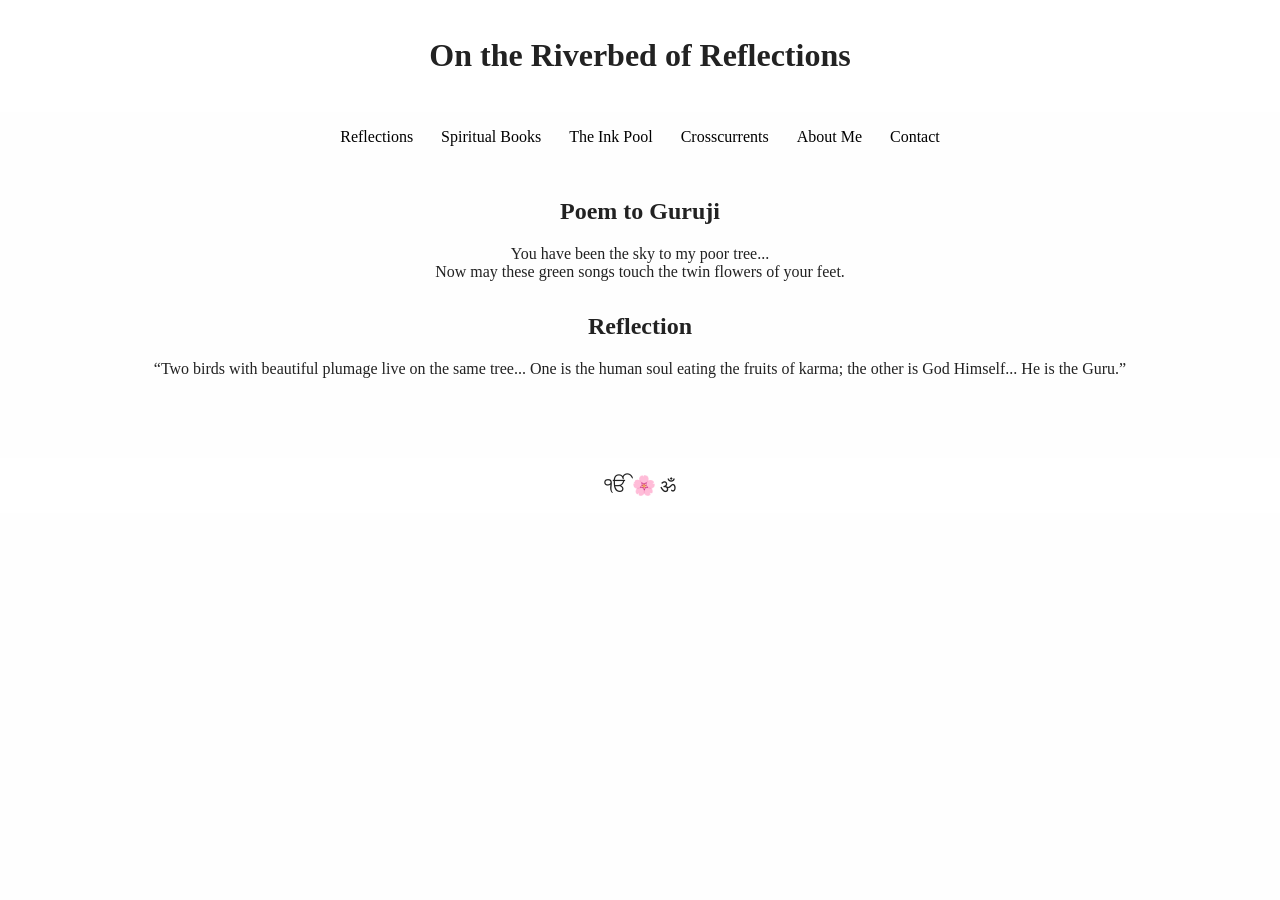
==== index.html @ b07cce1f "Initial commit" ====
<!DOCTYPE html>
<html lang="en">
<head>
  <meta charset="UTF-8">
  <title>On the Riverbed of Reflections</title>
  <link rel="stylesheet" href="styles.css">
</head>
<body>
  <header><h1>On the Riverbed of Reflections</h1></header>
  <nav style="text-align: center; margin: 1rem 0;">
    <a href="reflections.html" style="color: black; margin: 0 12px;">Reflections</a>
    <a href="spiritual.html" style="color: black; margin: 0 12px;">Spiritual Books</a>
    <a href="inkpool.html" style="color: black; margin: 0 12px;">The Ink Pool</a>
    <a href="crosscurrents.html" style="color: black; margin: 0 12px;">Crosscurrents</a>
    <a href="about.html" style="color: black; margin: 0 12px;">About Me</a>
    <a href="contact.html" style="color: black; margin: 0 12px;">Contact</a>
  </nav>
    
  <main style="text-align: center">
    <section>
      <h2>Poem to Guruji</h2>
      <p>You have been the sky to my poor tree...<br>Now may these green songs touch the twin flowers of your feet.</p>
    </section>
    <section>
      <h2>Reflection</h2>
      <blockquote>
        “Two birds with beautiful plumage live on the same tree... One is the human soul eating the fruits of karma; the other is God Himself... He is the Guru.”
      </blockquote>
    </section>
  </main>
  <footer>ੴ 🌸 ॐ</footer>
</body>
</html>
---- styles.css ----
body {
  font-family: 'Georgia', serif;
  background-color: #fefefe;
  color: #222;
  margin: 0;
  padding: 0;
}
header, footer {
  background: #fff;
  padding: 1rem;
  text-align: center;
}
nav a {
  margin: 0 10px;
  text-decoration: none;
  color: #555;
}
main {
  padding: 1rem;
}
footer {
  font-size: 1.2rem;
  margin-top: 2rem;
}
section {
  margin-bottom: 2rem;
}
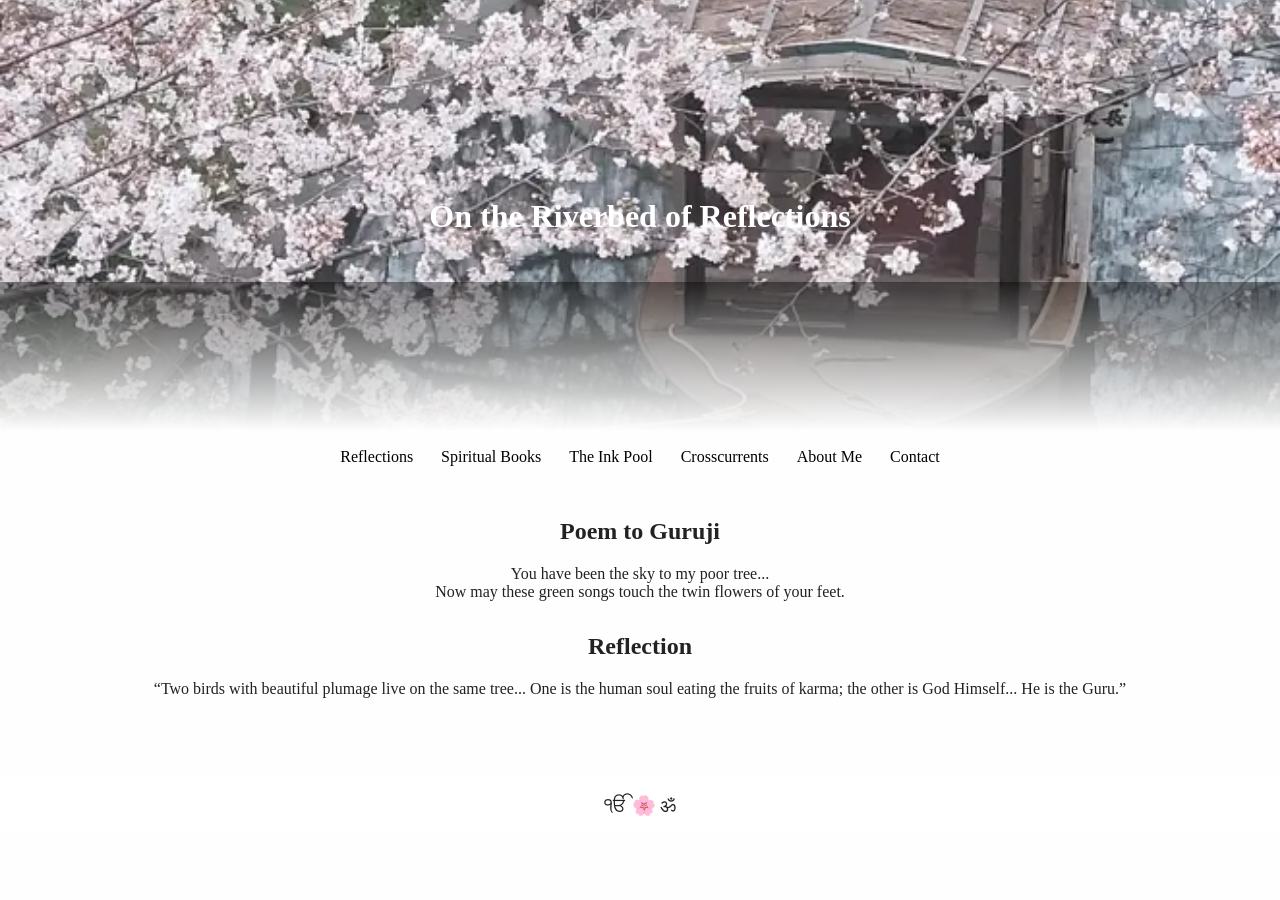
==== commit d4f7f5d2: "added bg" ====
--- a/index.html
+++ b/index.html
@@ -6,7 +6,10 @@
   <link rel="stylesheet" href="styles.css">
 </head>
 <body>
-  <header><h1>On the Riverbed of Reflections</h1></header>
+  <header class="hero-header">
+    <h1>On the Riverbed of Reflections</h1>
+  </header>
+  
   <nav style="text-align: center; margin: 1rem 0;">
     <a href="reflections.html" style="color: black; margin: 0 12px;">Reflections</a>
     <a href="spiritual.html" style="color: black; margin: 0 12px;">Spiritual Books</a>
--- a/styles.css
+++ b/styles.css
@@ -24,4 +24,30 @@
 }
 section {
   margin-bottom: 2rem;
-}+}
+
+.hero-header {
+  position: relative;
+  height: 400px; /* adjust as needed */
+  color: white;
+  display: flex;
+  align-items: center;
+  justify-content: center;
+  text-align: center;
+  background: url('images/japan_riverside.webp') center/cover no-repeat;
+  z-index: 1;
+  overflow: hidden;
+}
+
+/* This creates the fading effect at the bottom of the image */
+.hero-header::after {
+  content: '';
+  position: absolute;
+  bottom: 0;
+  left: 0;
+  right: 0;
+  height: 150px; /* height of the fade */
+  background: linear-gradient(to bottom, rgba(0, 0, 0, 0.4), white); /* fade into your page background */
+  z-index: 2;
+  pointer-events: none;
+}
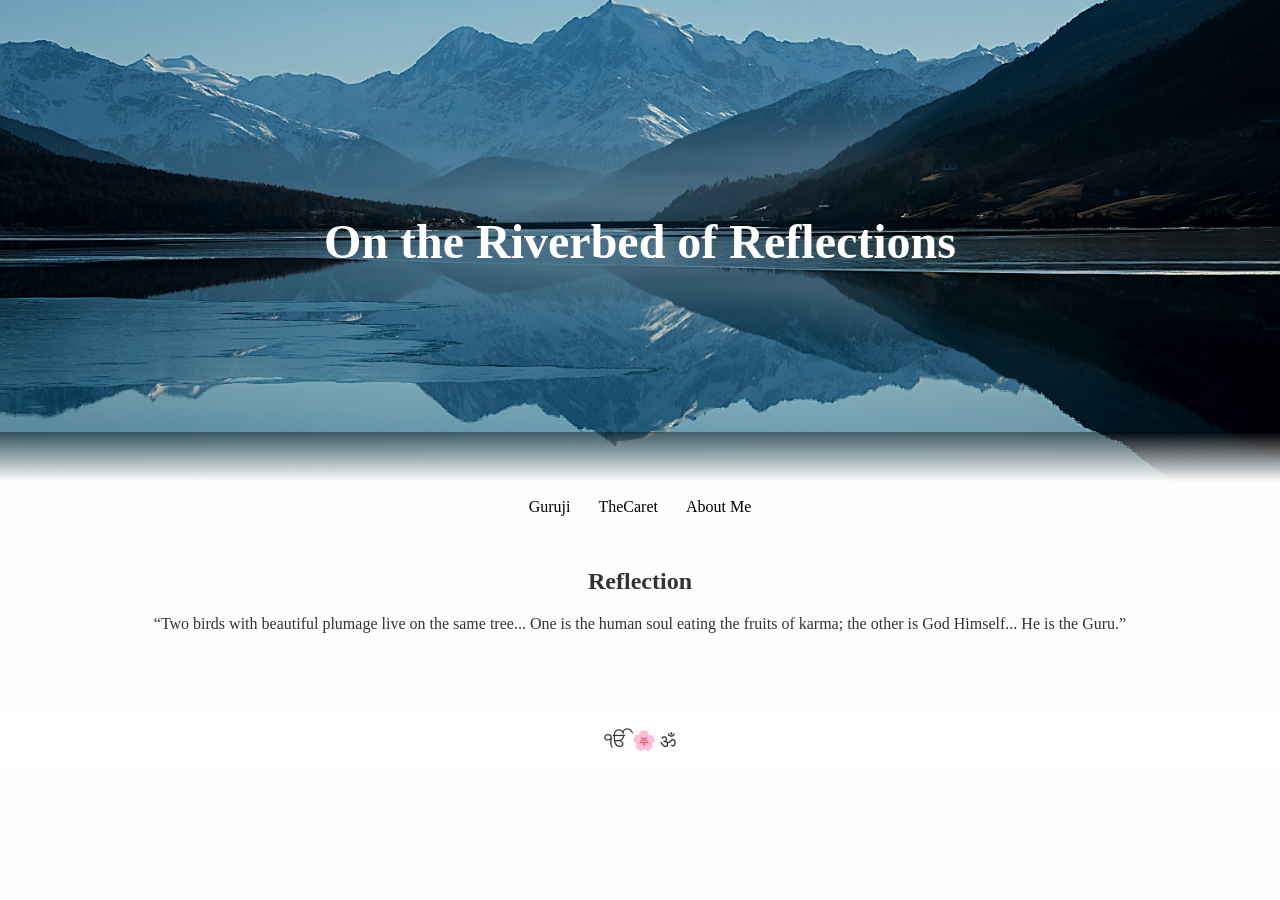
==== commit 7d59b7f2: "First version ready" ====
--- a/index.html
+++ b/index.html
@@ -2,7 +2,7 @@
 <html lang="en">
 <head>
   <meta charset="UTF-8">
-  <title>On the Riverbed of Reflections</title>
+  <title style="height: 10px;" >On the Riverbed of Reflections</title>
   <link rel="stylesheet" href="styles.css">
 </head>
 <body>
@@ -11,19 +11,13 @@
   </header>
   
   <nav style="text-align: center; margin: 1rem 0;">
-    <a href="reflections.html" style="color: black; margin: 0 12px;">Reflections</a>
-    <a href="spiritual.html" style="color: black; margin: 0 12px;">Spiritual Books</a>
-    <a href="inkpool.html" style="color: black; margin: 0 12px;">The Ink Pool</a>
-    <a href="crosscurrents.html" style="color: black; margin: 0 12px;">Crosscurrents</a>
+    <a href="Guruji.html" style="color: black; margin: 0 12px;">Guruji</a>
+    <a href="TheCaret.html" style="color: black; margin: 0 12px;">TheCaret</a>
     <a href="about.html" style="color: black; margin: 0 12px;">About Me</a>
-    <a href="contact.html" style="color: black; margin: 0 12px;">Contact</a>
   </nav>
     
   <main style="text-align: center">
-    <section>
-      <h2>Poem to Guruji</h2>
-      <p>You have been the sky to my poor tree...<br>Now may these green songs touch the twin flowers of your feet.</p>
-    </section>
+    
     <section>
       <h2>Reflection</h2>
       <blockquote>
--- a/styles.css
+++ b/styles.css
@@ -1,53 +1,318 @@
+/* ========================================
+   General Body & Layout
+   ======================================== */
+   body {
+    font-family: 'Georgia', serif;
+    background-color: #fefefe;
+    color: #222;
+    margin: 0;
+    padding: 0;
+  }
+  
+  header,
+  footer {
+    background: #fff;
+    padding: 1rem;
+    text-align: center;
+  }
+  
+  nav a {
+    margin: 0 10px;
+    text-decoration: none;
+    color: #555;
+  }
+  
+  main {
+    padding: 1rem;
+  }
+  
+  footer {
+    font-size: 1.2rem;
+    margin-top: 2rem;
+  }
+  
+  /* Default spacing for all sections */
+  section {
+    margin-bottom: 2rem;
+  }
+  
+  /* ========================================
+     Hero Section
+     ======================================== */
+  .hero-header {
+    position: relative;
+    height: 50vh;
+    color: white;
+    display: flex;
+    align-items: center;
+    justify-content: center;
+    text-align: center;
+    background: url('images/blue_lake_mountain.jpg') center/cover no-repeat;
+    overflow: hidden;
+  }
+  
+  .hero-header::after {
+    content: '';
+    position: absolute;
+    bottom: 0;
+    left: 0;
+    right: 0;
+    height: 50px;
+    background: linear-gradient(to bottom, rgba(0, 0, 0, 0.4), white);
+    pointer-events: none;
+  }
+  
+  .hero-header h1 {
+    font-size: 3rem;
+    margin: 0;
+  }
+  
+  .page-header {
+    font-family: 'Georgia', serif;
+    color: #222; /* Use dark color for visibility */
+    text-align: center;
+    font-size: 2rem;
+    margin: 0;
+    padding: 0;
+    background: transparent;
+    letter-spacing: 1px;
+    font-weight: normal;
+    text-decoration: underline;
+}
+
+  
+
+  @media (max-width: 768px) {
+    .hero-header {
+      height: 30vh;
+    }
+    .hero-header h1 {
+      font-size: 2rem;
+    }
+  }
+  
+  @media (max-width: 480px) {
+    .hero-header {
+      height: 25vh;
+    }
+    .hero-header h1 {
+      font-size: 1.5rem;
+    }
+  }
+  
+  /* ========================================
+     Shared Article & Poem Container
+     ======================================== */
+  .article,
+  .poem {
+    max-width: 900px;       /* same width for both */
+    margin: 2rem auto;      /* centered with vertical spacing */
+    padding: 2rem;          /* internal padding */
+    border-radius: 8px;     /* rounded corners */
+    box-shadow: 0 4px 8px rgba(0, 0, 0, 0.1);
+    font-family: 'Georgia', serif;
+  }
+  
+  
+
+  
+  /* ========================================
+     Article Styles
+     ======================================== */
+  .article {
+    background-color: white;
+    border-left: 6px solid #2c3e50; /* accent border matching h2 color */
+  }
+  
+  .article h2 {
+    font-size: 1.75rem;
+    color: #2c3e50;
+    margin-bottom: 0.5rem;
+    border-bottom: 2px solid #2c3e50;
+    padding-bottom: 0.5rem;
+  }
+  
+  .article p {
+    font-size: 1.125rem;
+    line-height: 1.6;
+    text-align: justify;
+    margin-bottom: 1.5rem;
+  }
+  
+  .article p i {
+    color: #8e44ad;
+    font-style: italic;
+  }
+  
+  /* ========================================
+     Poem Styles (article-like container, poetic text)
+     ======================================== */
+  .poem {
+    background-color: white;           /* like .article */
+    border-left: 6px solid #2c3e50;    /* like .article */
+    box-shadow: 0 4px 8px rgba(0, 0, 0, 0.1); /* like .article */
+    max-width: 900px;
+    margin: 2rem auto;
+    padding: 2rem;
+    border-radius: 8px;
+    font-family: 'Georgia', serif;
+  }
+
+  .poem h2 {
+    font-size: 1.75rem;
+    color: #2c3e50;
+    margin-bottom: 0.5rem;
+    border-bottom: 2px solid #2c3e50;
+    padding-bottom: 0.5rem;
+  }
+
+  .poem p {
+    margin: 0;
+    font-size: 1.125rem;
+    line-height: 1.8;
+    white-space: pre-line;   /* preserve line breaks */
+    color: #333;
+    text-align: center;
+  }
+
+  /* ========================================
+     Collapsible Sections
+     ======================================== */
+  .collapsible-section {
+    margin-bottom: 1.5rem;
+  }
+
+  .collapsible {
+    background: #f5f5f5;
+    color: #2c3e50;
+    cursor: pointer;
+    padding: 0.75rem 1rem;
+    width: 100%;
+    border: none;
+    text-align: left;
+    outline: none;
+    font-size: 1.1rem;
+    font-family: 'Georgia', serif;
+    border-radius: 4px;
+    transition: background 0.2s;
+    display: flex;
+    align-items: center;
+    gap: 0.5rem;
+  }
+
+  .collapsible:hover {
+    background: #e0e0e0;
+  }
+
+  /* Arrow icon using ::before on span */
+  .collapsible span::before {
+    content: "▶";
+    display: inline-block;
+    transition: transform 0.2s;
+  }
+
+  /* Rotate arrow to point south when active */
+  .collapsible.active span::before {
+    transform: rotate(90deg);
+  }
+    
+  .content {
+    padding: 0 1rem;
+    max-height: 0;
+    overflow: hidden;
+    transition: all 0.3s ease;
+    background: white;
+    border-left: 4px solid #2c3e50;
+    max-height: 0;
+  }
+
+  .content.open {
+    padding: 1rem;
+    max-height: none;
+  }
+
+  .footnote {
+    font-size: 0.95em;
+    color: #555;
+    margin: 1em 0 1em 2em;
+    border-left: 2px solid #eee;
+    padding-left: 1em;
+    background: #fafafa;
+    border-radius: 4px;
+}
+
+.footnote a {
+    text-decoration: none;
+    font-size: 2em;
+    margin-left: 0.5em;
+}
+
+ /* ========================================
+    Profile Page Styles
+     ======================================== */
+ 
+
 body {
+  margin: 0;
   font-family: 'Georgia', serif;
-  background-color: #fefefe;
-  color: #222;
-  margin: 0;
-  padding: 0;
-}
-header, footer {
-  background: #fff;
-  padding: 1rem;
+  background: #fefefe;
+  color: #333;
+}
+
+.container {
+  max-width: 800px;
+  margin: 0 auto;
+  padding: 20px;
+}
+
+header_profile {
   text-align: center;
-}
-nav a {
-  margin: 0 10px;
+  padding-bottom: 20px;
+}
+
+header_profile h1 {
+  font-size: 2.5em;
+  color: #2c3e50;
+}
+
+.profile {
+  display: flex;
+  flex-direction: column;
+  align-items: center;
+  gap: 20px;
+}
+
+.profile-pic {
+  width: 180px;
+  height: 180px;
+  border-radius: 50%;
+  object-fit: cover;
+  box-shadow: 0 4px 10px rgba(0, 0, 0, 0.1);
+}
+
+.bio {
+  text-align: center;
+}
+
+.bio h2 {
+  font-size: 1.8em;
+  margin-bottom: 10px;
+}
+
+.bio a {
+  color: #0077cc;
   text-decoration: none;
+}
+
+.bio a:hover {
+  text-decoration: underline;
+}
+
+footer_profile {
+  text-align: center;
+  margin-top: 40px;
+  font-size: 1.5em;
   color: #555;
-}
-main {
-  padding: 1rem;
-}
-footer {
-  font-size: 1.2rem;
-  margin-top: 2rem;
-}
-section {
-  margin-bottom: 2rem;
-}
-
-.hero-header {
-  position: relative;
-  height: 400px; /* adjust as needed */
-  color: white;
-  display: flex;
-  align-items: center;
-  justify-content: center;
-  text-align: center;
-  background: url('images/japan_riverside.webp') center/cover no-repeat;
-  z-index: 1;
-  overflow: hidden;
-}
-
-/* This creates the fading effect at the bottom of the image */
-.hero-header::after {
-  content: '';
-  position: absolute;
-  bottom: 0;
-  left: 0;
-  right: 0;
-  height: 150px; /* height of the fade */
-  background: linear-gradient(to bottom, rgba(0, 0, 0, 0.4), white); /* fade into your page background */
-  z-index: 2;
-  pointer-events: none;
-}
+  border-top: 1px solid #ddd;
+  padding-top: 15px;
+}
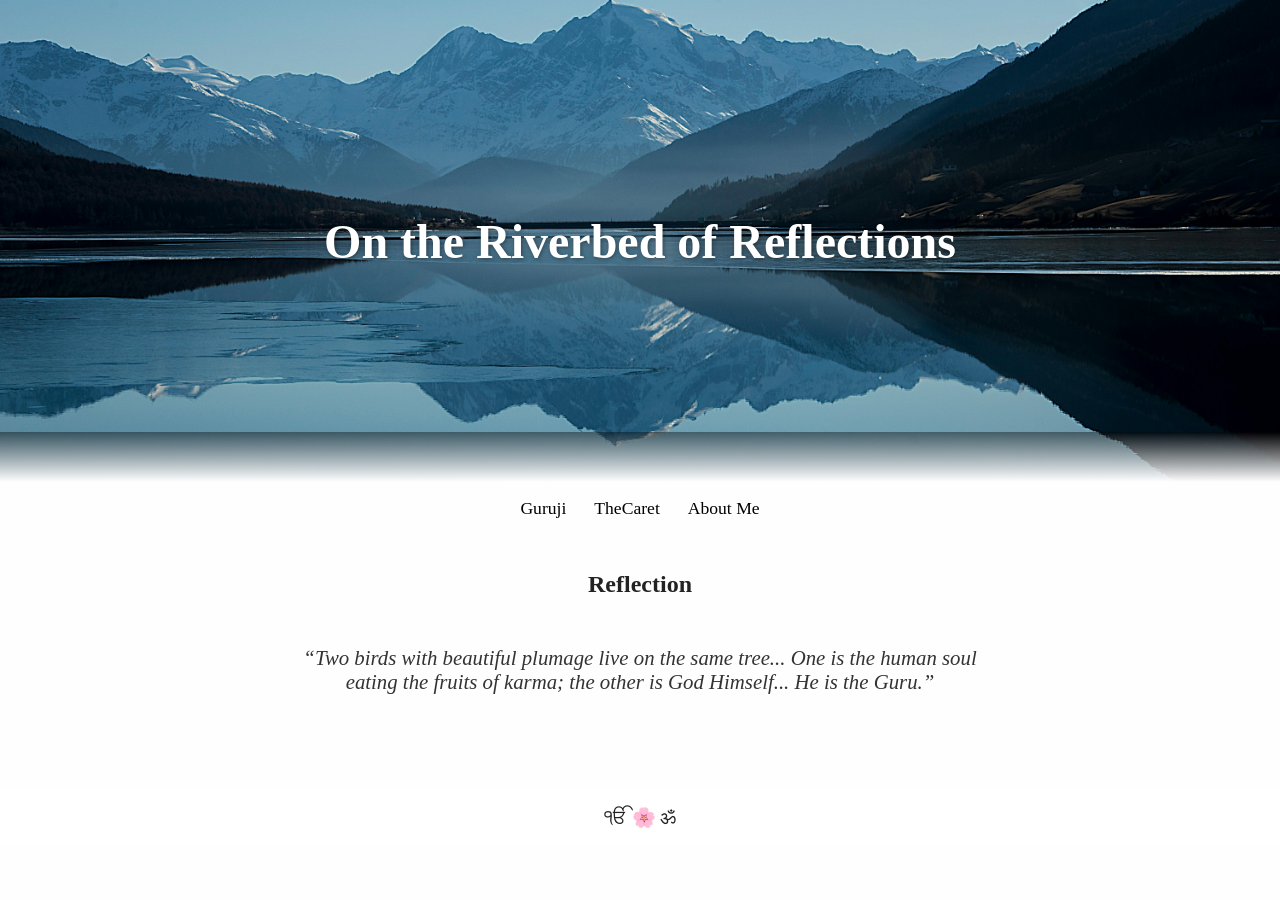
==== commit b3b43643: "some debugs" ====
--- a/index.html
+++ b/index.html
@@ -26,5 +26,11 @@
     </section>
   </main>
   <footer>ੴ 🌸 ॐ</footer>
+  <script>
+  window.addEventListener('load', () => {
+    document.body.classList.add('loaded');
+  });
+</script>
+
 </body>
 </html>
--- a/styles.css
+++ b/styles.css
@@ -7,7 +7,13 @@
     color: #222;
     margin: 0;
     padding: 0;
-  }
+    opacity: 0;
+    transition: opacity 1s ease-in;
+}
+body.loaded {
+  opacity: 1;
+}
+
   
   header,
   footer {
@@ -17,10 +23,31 @@
   }
   
   nav a {
-    margin: 0 10px;
-    text-decoration: none;
-    color: #555;
-  }
+  margin: 0 12px;
+  text-decoration: none;
+  color: #444;
+  font-weight: 500;
+  font-size: 1.1rem;
+  transition: color 0.3s ease, border-bottom 0.3s ease;
+  border-bottom: 2px solid transparent;
+}
+
+nav a:hover {
+  color: #2c3e50;
+  border-bottom: 2px solid #2c3e50;
+}
+
+blockquote {
+  font-size: 1.3rem;
+  font-style: italic;
+  color: #333;
+  padding: 1rem 1.5rem;
+  max-width: 700px;
+  margin: 2rem auto;
+  
+}
+
+  
   
   main {
     padding: 1rem;
@@ -63,9 +90,11 @@
   }
   
   .hero-header h1 {
-    font-size: 3rem;
-    margin: 0;
-  }
+  font-size: 3rem;
+  margin: 0;
+  text-shadow: 1px 1px 4px rgba(0, 0, 0, 0.4);
+}
+
   
   .page-header {
     font-family: 'Georgia', serif;
@@ -122,8 +151,17 @@
   .article {
     background-color: white;
     border-left: 6px solid #2c3e50; /* accent border matching h2 color */
-  }
-  
+    box-shadow: 0 4px 8px rgba(0, 0, 0, 0.1); /* like .article */
+  }
+
+  .article-nested {
+    background-color: white;
+    max-width: 900px;
+    margin: 2rem auto;
+    padding: 2rem;
+    border-radius: 8px;
+    box-shadow: 0 4px 8px rgba(0, 0, 0, 0.1); /* like .article */
+  }
   .article h2 {
     font-size: 1.75rem;
     color: #2c3e50;
@@ -149,7 +187,7 @@
      ======================================== */
   .poem {
     background-color: white;           /* like .article */
-    border-left: 6px solid #2c3e50;    /* like .article */
+    
     box-shadow: 0 4px 8px rgba(0, 0, 0, 0.1); /* like .article */
     max-width: 900px;
     margin: 2rem auto;
@@ -251,13 +289,34 @@
     Profile Page Styles
      ======================================== */
  
-
-body {
-  margin: 0;
-  font-family: 'Georgia', serif;
-  background: #fefefe;
-  color: #333;
-}
+.profile-card {
+  background: #fff;
+  border-left: 6px solid #2c3e50;
+  box-shadow: 0 6px 20px rgba(0,0,0,0.07);
+  padding: 2rem;
+  border-radius: 10px;
+  text-align: center;
+  transition: transform 0.3s ease;
+}
+
+.profile-card:hover {
+  transform: translateY(-5px);
+}
+
+.bio .subtitle {
+  font-style: italic;
+  color: #666;
+  margin-bottom: 1rem;
+  font-size: 1.1rem;
+}
+
+
+
+
+body.about {
+  background: linear-gradient(to bottom, #f9f9f9, #eef2f3);
+}
+
 
 .container {
   max-width: 800px;
@@ -309,10 +368,58 @@
 }
 
 footer_profile {
+  font-size: 1.3rem;
+  margin-top: 2rem;
+  color: #555;
+  background: linear-gradient(to right, #ffffff, #f9f9f9);
+  padding: 1rem 0;
+  box-shadow: 0 -2px 6px rgba(0,0,0,0.05);
+}
+
+
+/* ========================================
+    Back Button Styles
+    ======================================== */
+     
+ 
+.back-button {
+  display: block;
+  margin: 1.5rem auto;
+  padding: 0.6rem 1.2rem;
+  background-color: #2c3e50;
+  color: #fff;
+  font-family: 'Georgia', serif;
+  font-size: 1rem;
+  text-decoration: none;
+  border-radius: 5px;
+  box-shadow: 0 4px 6px rgba(0,0,0,0.1);
+  transition: background-color 0.3s ease, transform 0.2s ease;
   text-align: center;
-  margin-top: 40px;
-  font-size: 1.5em;
-  color: #555;
-  border-top: 1px solid #ddd;
-  padding-top: 15px;
-}
+  width: fit-content;
+}
+
+.back-button:hover {
+  background-color: #1a252f;
+  transform: translateY(-2px);
+}
+
+.guruji-header {
+  text-align: center;
+  margin-top: 2rem;
+  margin-bottom: 2rem;
+}
+
+.guruji-image {
+  width: 250px;
+  height: 250px;
+  object-fit: cover;
+  border-radius: 50%;
+  box-shadow: 0 6px 16px rgba(0, 0, 0, 0.15);
+  border: 4px solid #f4f4f4;
+  transition: transform 0.3s ease;
+}
+
+.guruji-image:hover {
+  transform: scale(1.03);
+}
+
